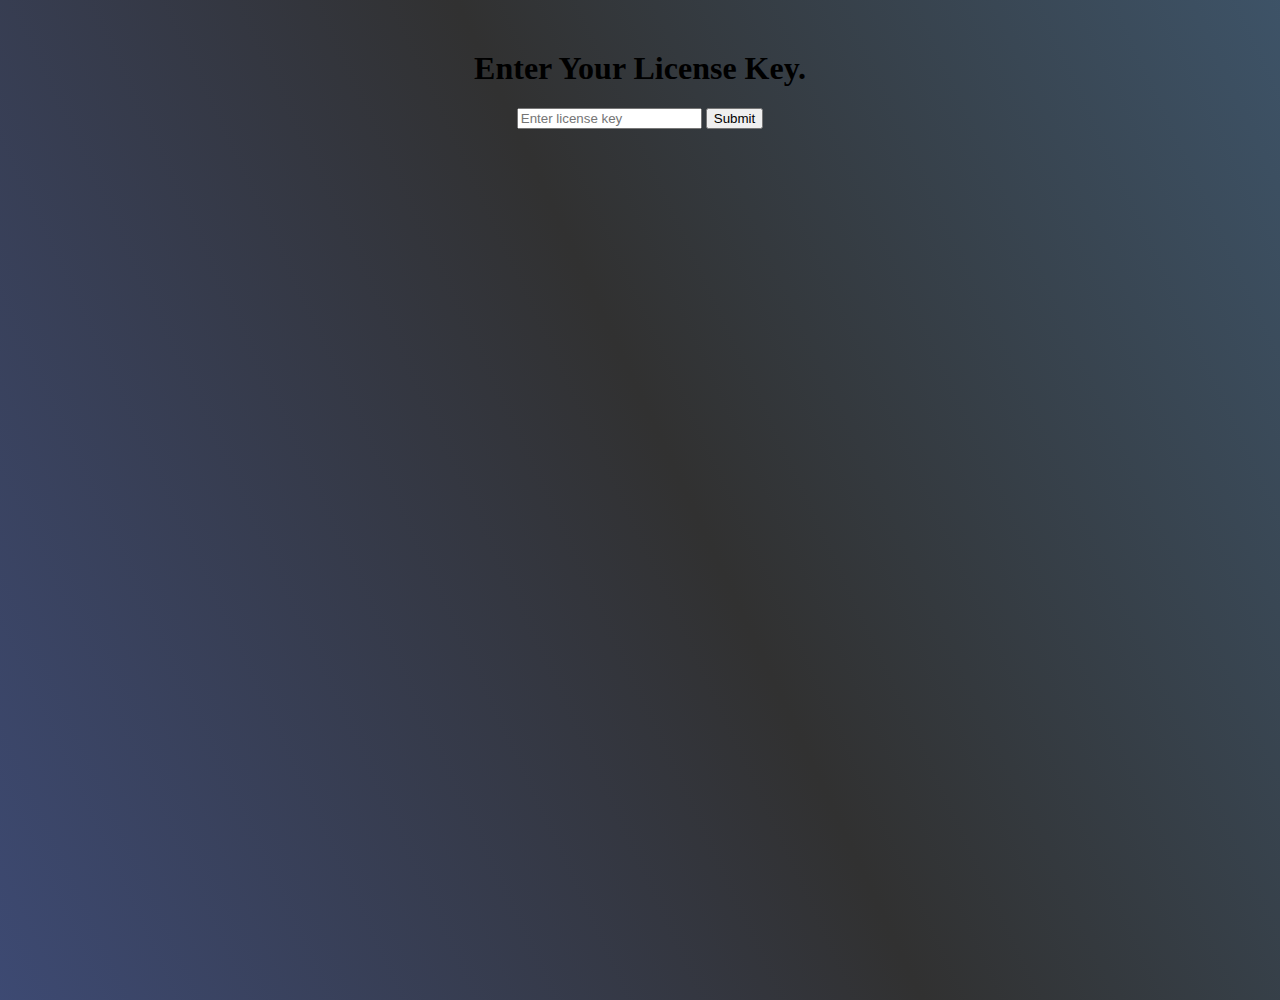
==== locked.html @ 5c4aa0cb "Updated locked.html" ====
<!DOCTYPE html>
<html lang="en">
<head>
    <meta charset="UTF-8">
    <meta name="viewport" content="width=device-width, initial-scale=1.0">
    <title>Protected Page</title>
    <link rel="stylesheet" href="lstyle.css">
    
    <style>
        body {
            font-family: Arial, sans-serif;
            text-align: center;
            margin: 50px;
        }
        .container {
            max-width: 600px;
            margin: auto;
        }

        body {
    margin: 0;
    height: 100vh;
    overflow: hidden;
    background: linear-gradient(55deg, #4f6fd6, #313131, #5490c9, #313131);
    background-size: 400% 400%;
    animation: gradientAnimation 10s ease infinite;
}


@keyframes gradientAnimation {
    0% {
        background-position: 0% 0%;
    }
    50% {
        background-position: 100% 100%;
    }
    100% {
        background-position: 0% 0%;
    }
}
    </style>
</head>
<body>
    <div class="container">
        <h1>Successfully Entered</h1>
        <p>Welcome! You have successfully entered a valid license key.</p>
        <button onclick="logout()">Logout</button>
    </div>

    <div class="div">
    <p></p>
    </div>
    
    <div class="image-container">
        <img src="Anniedog.jpg" alt="Description of Image" class="small-image">
        <h3> Annie (Company CEO and Founder) </h3>
        <p>  </p>
    </div>

    
    </div>


   

    <script>
        window.onload = function() {
            const hasAccess = localStorage.getItem('hasAccess');
            if (hasAccess !== 'true') {
                window.location.href = 'index.html';
            }
        };

        function logout() {
            localStorage.removeItem('hasAccess');
            window.location.href = 'index.html';
        }
    </script>
    
    
</body>
</html>
---- lstyle.css ----
h1 {
    color: blue;
    font-family:'Franklin Gothic Medium', 'Arial Narrow', Arial, sans-serif;
    padding-top: 15px;
}

h3 {
    font-family:'Franklin Gothic Medium', 'Arial Narrow', Arial, sans-serif;
    color: black;
    margin-top: -0.01px;
}

body {
    color: rgb(31, 28, 28);
    
}

p {
    font-family: fantasy;
}

button {
    color: blue ;
    background-color: rgb(77, 75, 75);
    ;
}

button:hover {
    opacity: 0.7;
    cursor: pointer;
}

div {
    margin-top: 5%;
}

.image-container {
    display: flex;
    flex-direction: column; /* Stack children vertically */
    align-items: center; /* Center horizontally */
    text-align: center; /* Center text */
}

.small-image {
    width: 450px; /* Adjust width as needed */
    height: auto; /* Maintain aspect ratio */
    border: 4px solid #000000da; /* Optional border */
    border-radius: 8px; /* Optional rounded corners */
}

.small-image:hover {
    transition: 0.6s;
    border: 4px solid #085af3da;
    box-shadow: 0 0 10px black ;

}


p {
    margin-top: 10px; /* Adjust spacing between image and text */
}
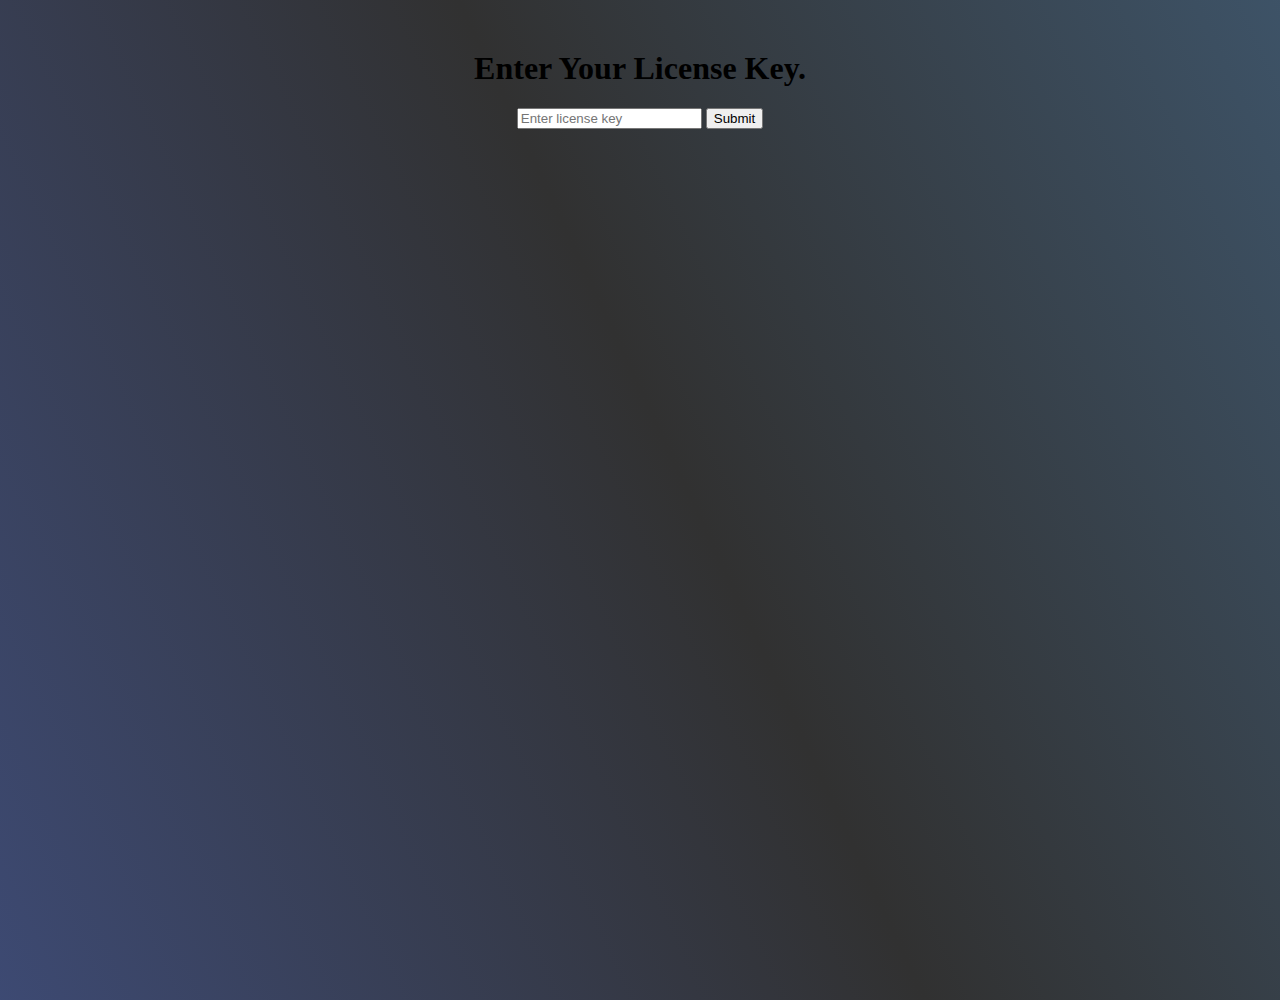
==== commit 49946369: "Fixed locked.html" ====
--- a/locked.html
+++ b/locked.html
@@ -52,7 +52,7 @@
     </div>
     
     <div class="image-container">
-        <img src="Anniedog.jpg" alt="Description of Image" class="small-image">
+        <img src="https://i.postimg.cc/pdtYLpx5/Anniedog.jpg" alt="Image failed to load" class="small-image">
         <h3> Annie (Company CEO and Founder) </h3>
         <p>  </p>
     </div>
